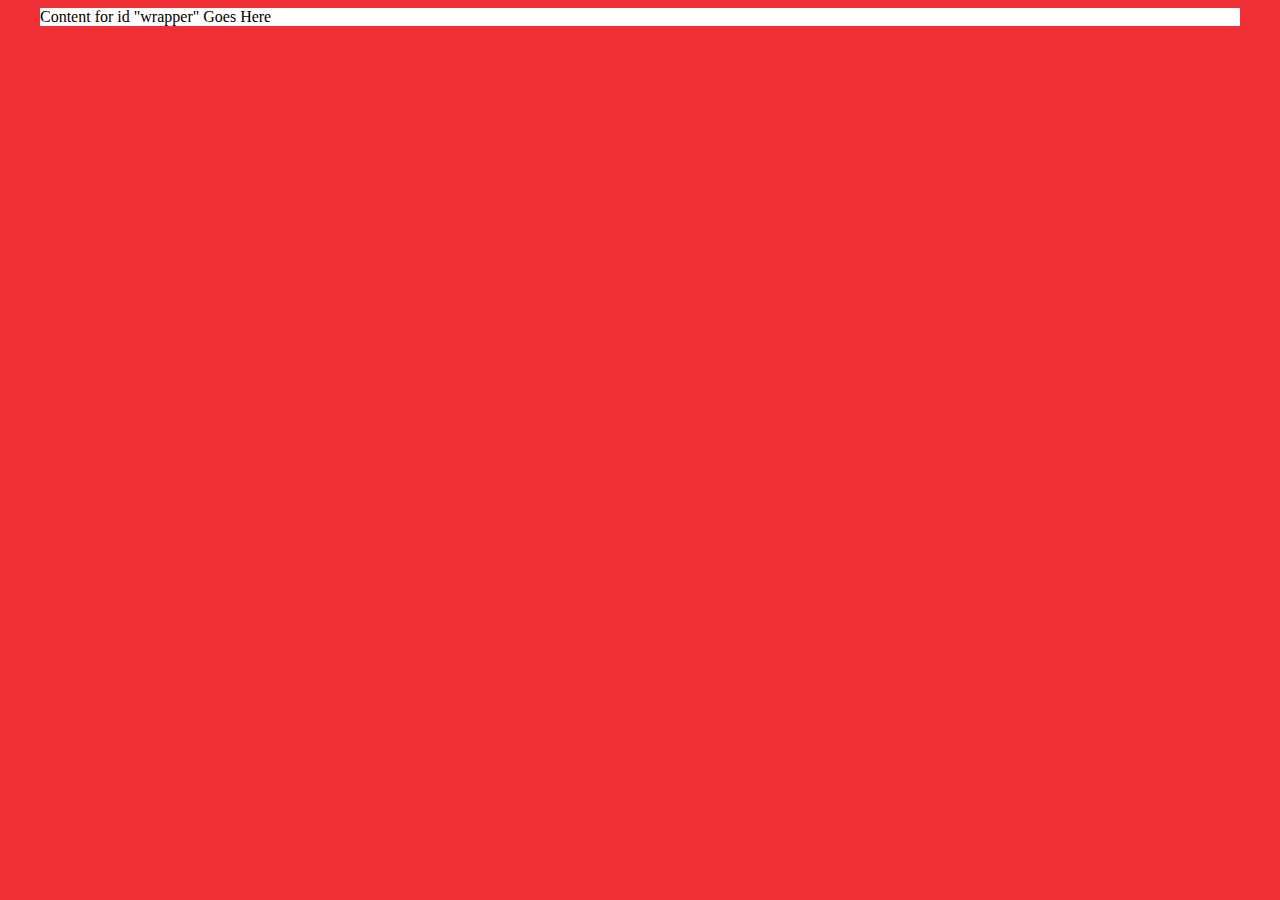
==== index.html @ ba52bc90 "first commit" ====
<!doctype html>
<html><!-- InstanceBegin template="/Templates/Freelance.dwt" codeOutsideHTMLIsLocked="false" -->
<head>
<meta charset="utf-8">
<!-- InstanceBeginEditable name="doctitle" -->
<title>Freelance</title>
<!-- InstanceEndEditable -->
<!-- InstanceBeginEditable name="head" -->
<!-- InstanceEndEditable -->
<link href="styles/freelancestyles.css" rel="stylesheet" type="text/css">

</head>

<body>
<div id="wrapper">Content for  id "wrapper" Goes Here</div>



</body>
<!-- InstanceEnd --></html>
---- styles/freelancestyles.css ----
@charset "utf-8";
body {
    background-color: #EF2F33;
}
#wrapper {
    background-color: #FFFFFF;
    margin: auto;
    width: 1200px;
}
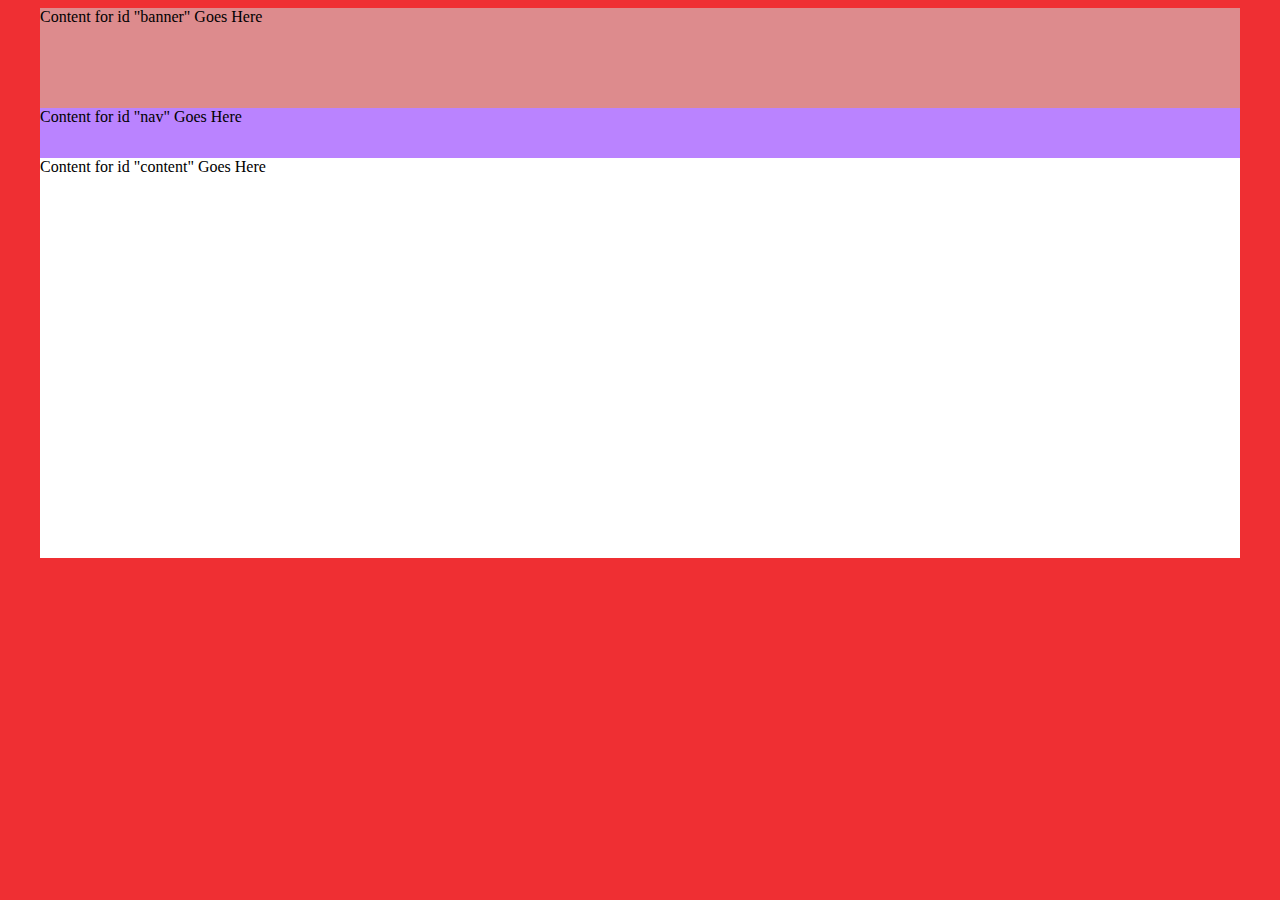
==== commit 5b0d902c: "2" ====
--- a/index.html
+++ b/index.html
@@ -12,7 +12,14 @@
 </head>
 
 <body>
-<div id="wrapper">Content for  id "wrapper" Goes Here</div>
+<div id="wrapper">
+<div id="banner">Content for  id "banner" Goes Here</div>
+<div id="nav">Content for  id "nav" Goes Here</div>
+<div id="content">Content for  id "content" Goes Here</div>
+	
+	
+	
+<div>
 
 
 
--- a/styles/freelancestyles.css
+++ b/styles/freelancestyles.css
@@ -7,3 +7,15 @@
     margin: auto;
     width: 1200px;
 }
+#banner {
+    background-color: #DD8B8D;
+    height: 100px;
+}
+#nav {
+    background-color: #BA83FF;
+    height: 50px;
+}
+#content {
+    background-color: #FFFFFF;
+    min-height: 400px;
+}
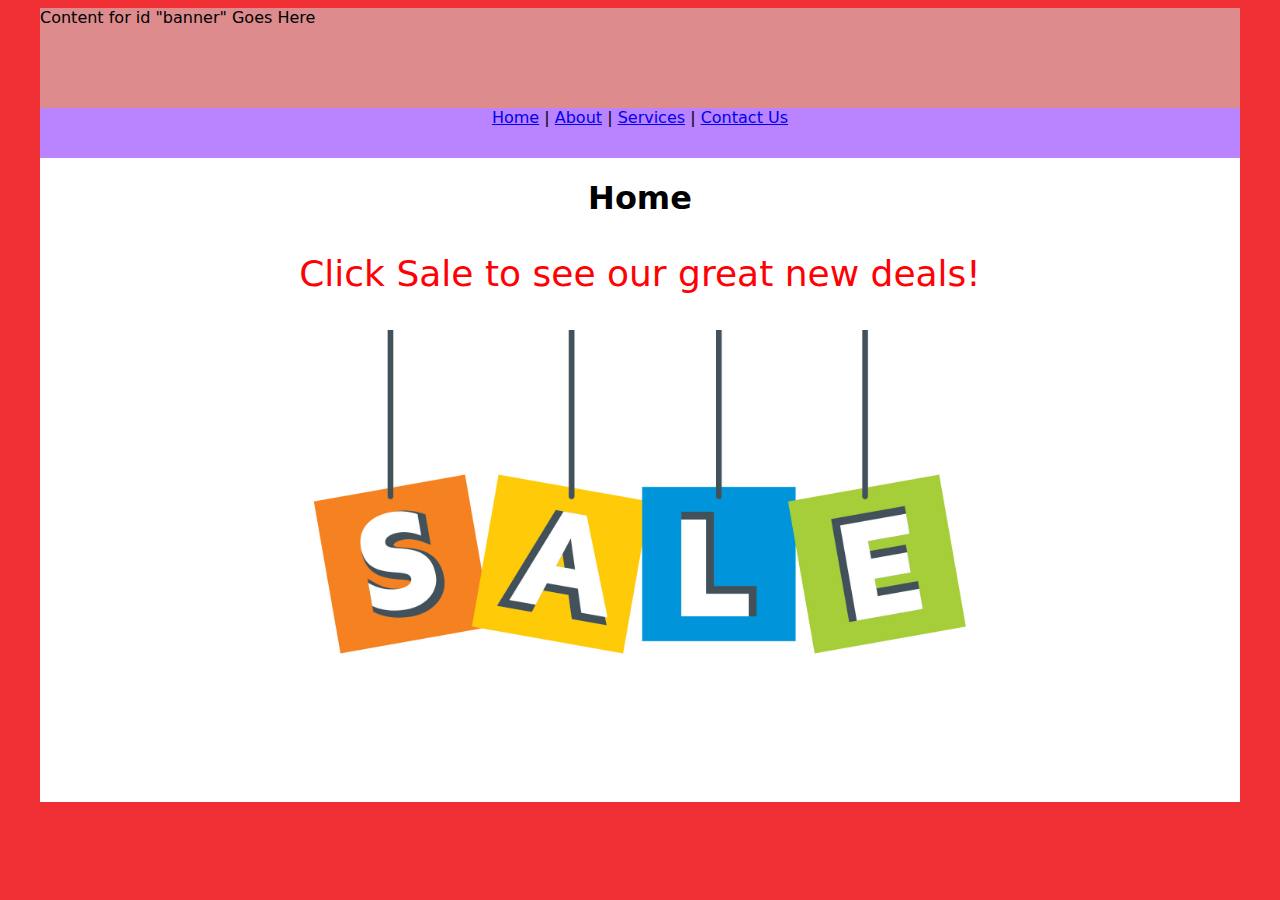
==== commit 882d4089: "first" ====
--- a/index.html
+++ b/index.html
@@ -6,16 +6,47 @@
 <title>Freelance</title>
 <!-- InstanceEndEditable -->
 <!-- InstanceBeginEditable name="head" -->
+<script type="text/javascript">
+function MM_swapImgRestore() { //v3.0
+  var i,x,a=document.MM_sr; for(i=0;a&&i<a.length&&(x=a[i])&&x.oSrc;i++) x.src=x.oSrc;
+}
+function MM_preloadImages() { //v3.0
+  var d=document; if(d.images){ if(!d.MM_p) d.MM_p=new Array();
+    var i,j=d.MM_p.length,a=MM_preloadImages.arguments; for(i=0; i<a.length; i++)
+    if (a[i].indexOf("#")!=0){ d.MM_p[j]=new Image; d.MM_p[j++].src=a[i];}}
+}
+
+function MM_findObj(n, d) { //v4.01
+  var p,i,x;  if(!d) d=document; if((p=n.indexOf("?"))>0&&parent.frames.length) {
+    d=parent.frames[n.substring(p+1)].document; n=n.substring(0,p);}
+  if(!(x=d[n])&&d.all) x=d.all[n]; for (i=0;!x&&i<d.forms.length;i++) x=d.forms[i][n];
+  for(i=0;!x&&d.layers&&i<d.layers.length;i++) x=MM_findObj(n,d.layers[i].document);
+  if(!x && d.getElementById) x=d.getElementById(n); return x;
+}
+
+function MM_swapImage() { //v3.0
+  var i,j=0,x,a=MM_swapImage.arguments; document.MM_sr=new Array; for(i=0;i<(a.length-2);i+=3)
+   if ((x=MM_findObj(a[i]))!=null){document.MM_sr[j++]=x; if(!x.oSrc) x.oSrc=x.src; x.src=a[i+2];}
+}
+</script>
 <!-- InstanceEndEditable -->
 <link href="styles/freelancestyles.css" rel="stylesheet" type="text/css">
 
 </head>
 
-<body>
+<body onLoad="MM_preloadImages('images/sale.jpg')">
 <div id="wrapper">
 <div id="banner">Content for  id "banner" Goes Here</div>
-<div id="nav">Content for  id "nav" Goes Here</div>
-<div id="content">Content for  id "content" Goes Here</div>
+<div id="nav"> <a href="index.html">Home</a> | <a href="about.html">About</a> | <a href="services.html">Services</a> | <a href="contact.html">Contact Us</a></div>
+	
+<div id="content">
+	<!-- InstanceBeginEditable name="Content" -->
+		
+ 	<h1>Home</h1>
+ 	<p style="font-style: normal; font-size: 36px; font-family: 'Lucida Grande', 'Lucida Sans Unicode', 'Lucida Sans', 'DejaVu Sans', Verdana, sans-serif; color: #FF0004;">Click Sale to see our great new deals!</p>
+ 	<p><a href="services.html"><img src="images/sale.jpg" alt="" width="700" height="468" id="sale"/></a><a href="services.html" onMouseOut="MM_swapImgRestore()" onMouseOver="MM_swapImage('Sale 2','','images/sale.jpg',1)"></a></p>
+	<!-- InstanceEndEditable -->
+</div>
 	
 	
 	
--- a/styles/freelancestyles.css
+++ b/styles/freelancestyles.css
@@ -1,6 +1,9 @@
 @charset "utf-8";
 body {
     background-color: #EF2F33;
+    font-style: normal;
+    font-weight: 400;
+    font-family: "Lucida Grande", "Lucida Sans Unicode", "Lucida Sans", "DejaVu Sans", Verdana, sans-serif;
 }
 #wrapper {
     background-color: #FFFFFF;
@@ -10,12 +13,30 @@
 #banner {
     background-color: #DD8B8D;
     height: 100px;
+	width: 1200px;
 }
 #nav {
     background-color: #BA83FF;
     height: 50px;
+    text-align: center;
+    width: 1200px;
 }
 #content {
     background-color: #FFFFFF;
     min-height: 400px;
+    width: 1200px;
+    text-align: center;
 }
+#businessman {
+    float: right;
+    text-align: left;
+
+}
+map {
+    float: right;
+    clear: right;
+}
+sale {
+
+
+}
